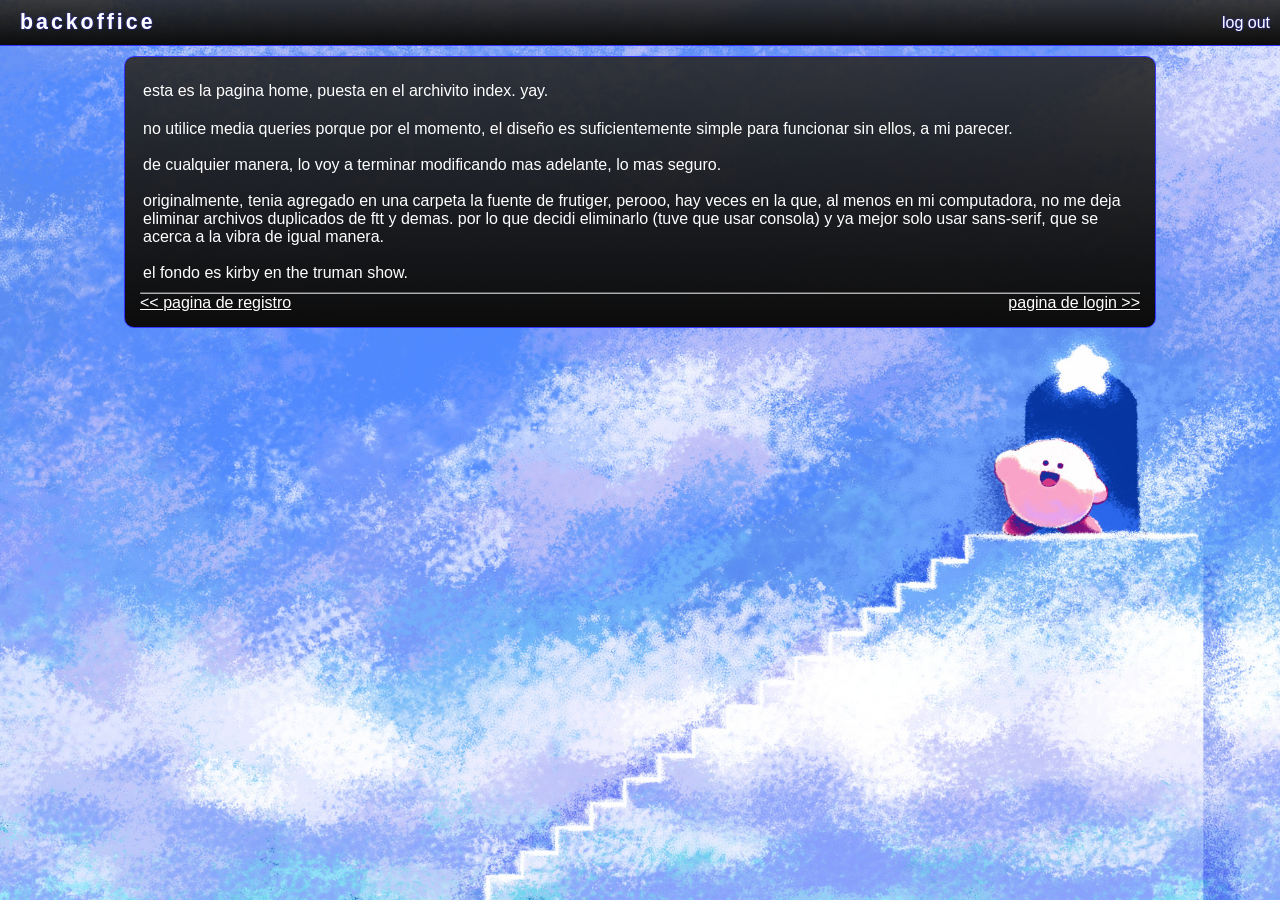
==== backoffice/index.html @ 340e6f7c "1er Avance Proyecto Final Crea un nuevo proyecto (Carpeta) llamado backoffice, crear con HTML y CSS," ====
<!DOCTYPE html>
<html lang="en">
    <head>
        <meta charset="UTF-8" />
        <title>HOME</title>
        <link rel="stylesheet" href="styles.css">
    </head>
    <body>
    
    
        <header>
            <h1>backoffice</h1>
            <button>log out</button>
        </header>
        
        <main>
            <p>
                esta es la pagina home, puesta en el archivito index. yay.
            </p>
            <p>
                no utilice media queries porque por el momento, el diseño es suficientemente simple para funcionar sin ellos, a mi parecer.
                <br>
                <br>
                de cualquier manera, lo voy a terminar modificando mas adelante, lo mas seguro.
                <br>
                <br>
                originalmente, tenia agregado en una carpeta la fuente de frutiger, perooo, hay veces en la que, al menos en mi computadora, no me deja eliminar archivos duplicados de ftt y demas. por lo que decidi eliminarlo (tuve que usar consola) y ya mejor solo usar sans-serif, que se acerca a la vibra de igual manera.
                <br>
                <br>
                el fondo es kirby en the truman show.
            </p>
            <hr>
            <div id="opciones">
                <a href="register.html"><< pagina de registro </a>
                <a href="login.html">pagina de login >></a>
            </div>
        </main>
        
    </body>
</html>
---- backoffice/styles.css ----
@font-face { font-family: Frutiger; src: url("./fonts/Frutiger.ttf"); }

* {
    margin: 0;
    padding: 0;
    font-family: sans-serif;
    color: white;
}

body {
    background: url("./images/kirby.jpg") center/cover no-repeat fixed;
}

hr {
    border-color: #ADADAD;
    background-color: #ADADAD;
    color: #ADADAD;
}

header {
    padding: 10px 0 10px 10px;
    background: linear-gradient(to bottom, 
    rgba(40, 40, 40, 0.9) 0%,
    #0c0c0c 100%
    );
    border-bottom: 1px #3333ff solid;
    margin: 0;
    font-weight: normal;
    display: flex;
    justify-content: space-between;
}

header h1 {
    font-size: 16pt;
    padding: 0 10px;
    text-shadow: 0 0 2px #3333ff;
    letter-spacing: 3px;
}

header button {
    font-size: 12pt;
    text-shadow: 0 0 2px #3333ff;
    background-color: transparent;
    border: none;
    margin: 0 10px;
}

header button:hover {
    text-decoration: underline solid;
}

main {
    background: linear-gradient(to bottom, 
    rgba(40, 40, 40, 0.9) 0%,
    #0c0c0c 100%
    );
    border: 1px #3333ff solid;
    border-radius: 10px;
    
    width: 90%;
    max-width: 1000px;
    
    padding: 15px;
    margin: 10px auto;
    
    display: flex;
    flex-flow: column nowrap;
}

main p {
    margin: 10px 3px;
}

#login, #register {
    max-width: 550px;
    margin: 20vh auto;
}

#login-form, #register-form {
    display: flex;
    flex-flow: column nowrap;
    gap: 10px;
    padding: 30px 10px;
}

#login input, #register input{
    color: black;
    border-radius: 10px;
    padding: 3px;
}

#login button, #register button {
    background: linear-gradient(to bottom, 
    rgba(40, 40, 40, 0.9) 0%,
    #0c0c0c 100%
    );
    width: 200px;
    height: 25px;
    margin: 20px auto;
    border-radius: 10px;
}

main h2 {
    text-align: center;
    letter-spacing: 2px;
}

#opciones {
    display: flex;
    justify-content: space-between;
}
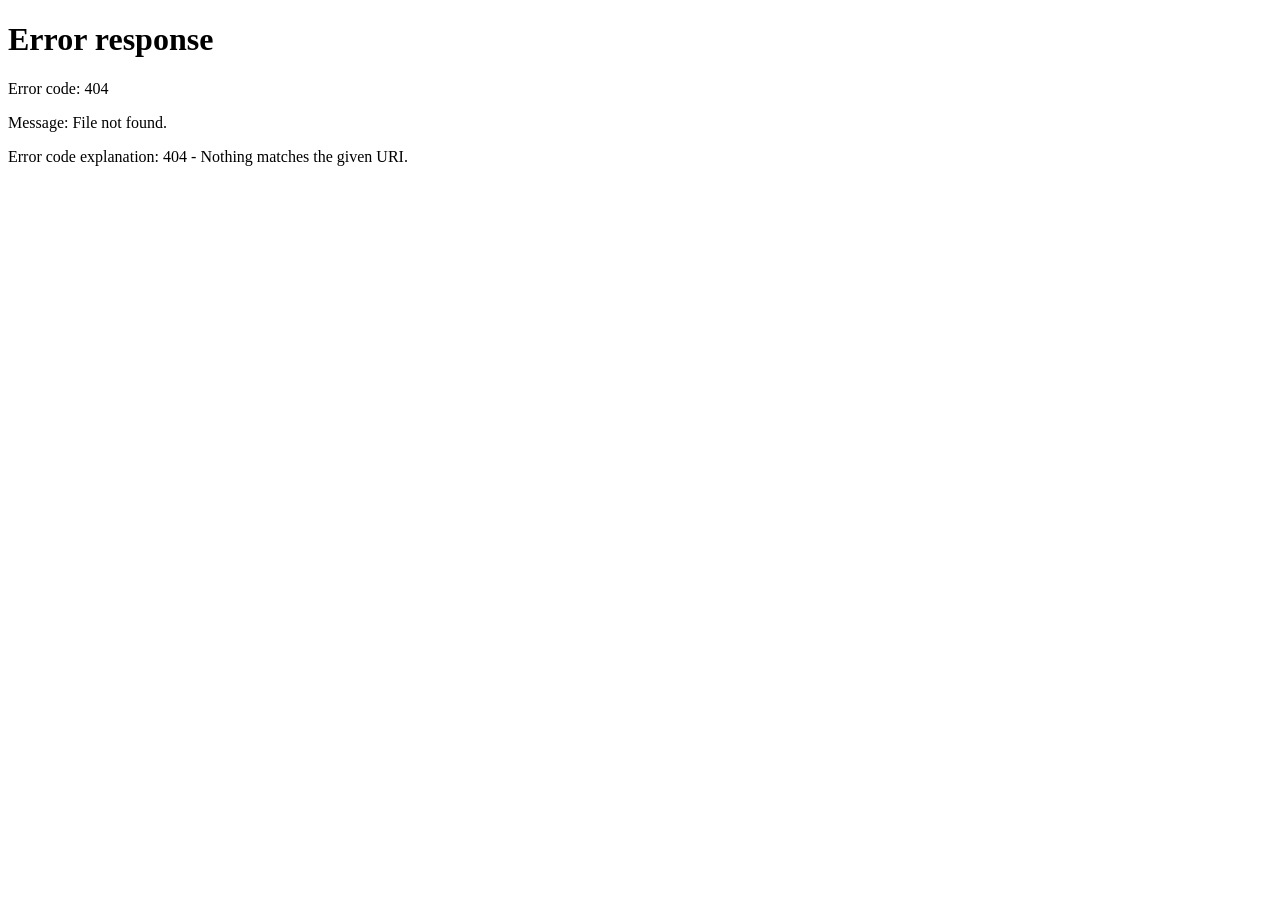
==== commit 1a2cbaa5: "2do Avance Proyecto Final" ====
--- a/backoffice/index.html
+++ b/backoffice/index.html
@@ -4,36 +4,126 @@
         <meta charset="UTF-8" />
         <title>HOME</title>
         <link rel="stylesheet" href="styles.css">
+        <script type="module" src="index.js"></script>
     </head>
     <body>
     
     
         <header>
             <h1>backoffice</h1>
-            <button>log out</button>
+            <button id="logout-btn">log out</button>
         </header>
         
         <main>
-            <p>
-                esta es la pagina home, puesta en el archivito index. yay.
-            </p>
-            <p>
-                no utilice media queries porque por el momento, el diseño es suficientemente simple para funcionar sin ellos, a mi parecer.
-                <br>
-                <br>
-                de cualquier manera, lo voy a terminar modificando mas adelante, lo mas seguro.
-                <br>
-                <br>
-                originalmente, tenia agregado en una carpeta la fuente de frutiger, perooo, hay veces en la que, al menos en mi computadora, no me deja eliminar archivos duplicados de ftt y demas. por lo que decidi eliminarlo (tuve que usar consola) y ya mejor solo usar sans-serif, que se acerca a la vibra de igual manera.
-                <br>
-                <br>
-                el fondo es kirby en the truman show.
-            </p>
-            <hr>
-            <div id="opciones">
-                <a href="register.html"><< pagina de registro </a>
-                <a href="login.html">pagina de login >></a>
+            <div class="chunk" id="intro">                
+                <p>
+                    esta es la pagina home, puesta en el archivito index. yay.
+                </p>
+                <p>
+                    no utilice media queries porque por el momento, el diseño es suficientemente simple para funcionar sin ellos, a mi parecer.
+                    <br>
+                    <br>
+                    de cualquier manera, lo voy a terminar modificando mas adelante, lo mas seguro.
+                    <br>
+                    <br>
+                    originalmente, tenia agregado en una carpeta la fuente de frutiger, perooo, hay veces en la que, al menos en mi computadora, no me deja eliminar archivos duplicados de ftt y demas. por lo que decidi eliminarlo (tuve que usar consola) y ya mejor solo usar sans-serif, que se acerca a la vibra de igual manera.
+                    <br>
+                    <br>
+                    el fondo es kirby en the truman show.
+                </p>
+            </div>         
+            <h2 class="chunk">
+                crear proyecto
+            </h2>
+            <form id="create-project" class="chunk">
+                <label for="name">nombre:</label>
+                <input id="name" name="name" type="text" required>
+                
+                <label for="description">descripcion:</label>
+                <input id="description" name="description" type="text" required>
+                
+                <label for="technologies">tecnologias:</label>
+                <textarea id="technologies" name="technologies" required></textarea>
+                
+                <label for="contributors">coolaboradores:</label>
+                <textarea id="contributors" name="contributors" required></textarea>
+                
+                <label for="repository">repositorio:</label>
+                <input id="repository" name="repository" type="text" required>
+                
+                <label for="image">imagen (url):</label>
+                <input id="image" name="image" type="text" required>
+                
+                <button type="submit">guardar</button>
+            </form>  
+                     
+            <h2 class="chunk">
+                proyectos
+            </h2>
+            <div id="my-projects">
+                <div class="project">
+                    <h3>{nombre del proyecto}</h3>
+                    <img src="wawa">
+                    <p class="description">{descripcion}</p>
+                    <p><strong>tecnologias</strong></p>
+                    <div class="projects-section">
+                        <ul>
+                        <li>{tecnologia 1}</li>
+                        <li>{tecnologia 2}</li>
+                        <li>...</li>
+
+                        </ul>
+                    </div>
+
+                    <p><strong>Coolaboradores</strong></p>
+                    <div class="projects-section">
+                        <ul>
+                        <li>{colaborador 1}</li>
+                        <li>{colaborador 2}</li>
+                        <li>...</li>
+                        </ul>
+                    </div>
+                    <div class="repository">
+                        puedes encontrar el repositorio en {repositorio}
+                    </div>
+                    <div class="botones">
+                        <button>modificar</button>
+                        <button>eliminar</button>
+                    </div>
+                </div> 
+                
+                <div class="project">
+                    <h3>{nombre del proyecto}</h3>
+                    <img src="wawa">
+                    <p class="description">{descripcion}</p>
+                    <p><strong>tecnologias</strong></p>
+                    <div class="projects-section">
+                        <ul>
+                        <li>{tecnologia 1}</li>
+                        <li>{tecnologia 2}</li>
+                        <li>...</li>
+
+                        </ul>
+                    </div>
+
+                    <p><strong>Coolaboradores</strong></p>
+                    <div class="projects-section">
+                        <ul>
+                        <li>{colaborador 1}</li>
+                        <li>{colaborador 2}</li>
+                        <li>...</li>
+                        </ul>
+                    </div>
+                    <div class="repository">
+                        puedes encontrar el repositorio en {repositorio}
+                    </div>
+                    <div class="botones">
+                        <button>modificar</button>
+                        <button>eliminar</button>
+                    </div>
+                </div> 
             </div>
+            
         </main>
         
     </body>
--- a/backoffice/styles.css
+++ b/backoffice/styles.css
@@ -1,5 +1,3 @@
-@font-face { font-family: Frutiger; src: url("./fonts/Frutiger.ttf"); }
-
 * {
     margin: 0;
     padding: 0;
@@ -9,6 +7,7 @@
 
 body {
     background: url("./images/kirby.jpg") center/cover no-repeat fixed;
+    background-color: cornflowerblue;
 }
 
 hr {
@@ -28,6 +27,16 @@
     font-weight: normal;
     display: flex;
     justify-content: space-between;
+}
+
+header a {
+    font-size: 12pt;
+    margin: 0 10px;
+    text-decoration: none;
+}
+
+header a:hover {
+    text-decoration: underline solid;
 }
 
 header h1 {
@@ -50,6 +59,16 @@
 }
 
 main {
+    width: 100%;
+    display: flex;
+    flex-flow: column nowrap;
+}
+
+main p {
+    margin: 10px 3px;
+}
+
+.chunk {
     background: linear-gradient(to bottom, 
     rgba(40, 40, 40, 0.9) 0%,
     #0c0c0c 100%
@@ -62,13 +81,6 @@
     
     padding: 15px;
     margin: 10px auto;
-    
-    display: flex;
-    flex-flow: column nowrap;
-}
-
-main p {
-    margin: 10px 3px;
 }
 
 #login, #register {
@@ -76,25 +88,38 @@
     margin: 20vh auto;
 }
 
-#login-form, #register-form {
+form {
     display: flex;
     flex-flow: column nowrap;
     gap: 10px;
-    padding: 30px 10px;
+    padding: 30px 20px;
 }
 
-#login input, #register input{
+label {
+    margin: 0 10px;
+}
+
+input {
     color: black;
     border-radius: 10px;
     padding: 3px;
+    margin: 0 10px;
 }
 
-#login button, #register button {
+textarea {
+    font-size: 10pt;
+    color: black;
+    border-radius: 10px;
+    padding: 3px;
+    margin: 0 10px;
+}
+
+button, button {
     background: linear-gradient(to bottom, 
     rgba(40, 40, 40, 0.9) 0%,
     #0c0c0c 100%
     );
-    width: 200px;
+    width: 180px;
     height: 25px;
     margin: 20px auto;
     border-radius: 10px;
@@ -105,7 +130,66 @@
     letter-spacing: 2px;
 }
 
-#opciones {
+#logout-btn {
+    background: transparent;
+    width: fit-content;
+    margin: 0 10px;
+}
+
+#create-project {
+    max-width: 550px;
+    margin: auto;
+}
+
+#my-projects {
     display: flex;
-    justify-content: space-between;
+    flex-wrap: wrap;
+    justify-content: center;
+    width: 100%;
+    max-width: 1000px;
+    margin: 10px auto;
+    gap: 5px;
+}
+
+.project {
+    background: linear-gradient(to bottom, 
+    rgba(40, 40, 40, 0.9) 0%,
+    #0c0c0c 100%
+    );
+    border: 1px #3333ff solid;
+    border-radius: 10px;
+    width: 90%;
+        max-width: 500px;
+    padding: 15px;
+    margin: 10px;
+}
+
+.project h3 {
+    font-size: 18pt;
+    text-align: center;
+}
+
+.project ul {
+    list-style-type: square;
+    padding-inline-start: 15px;
+}
+
+.project .repository {
+    margin: 20px 0 0 0;
+    text-align: center;
+}
+
+.project .botones {
+    display: flex;
+}
+@media screen and (min-width: 580px) {
+    
+    #my-projects {
+        justify-content: flex-start;
+    }
+    
+    .project {
+        max-width: 400px;
+    }
+    
 }
